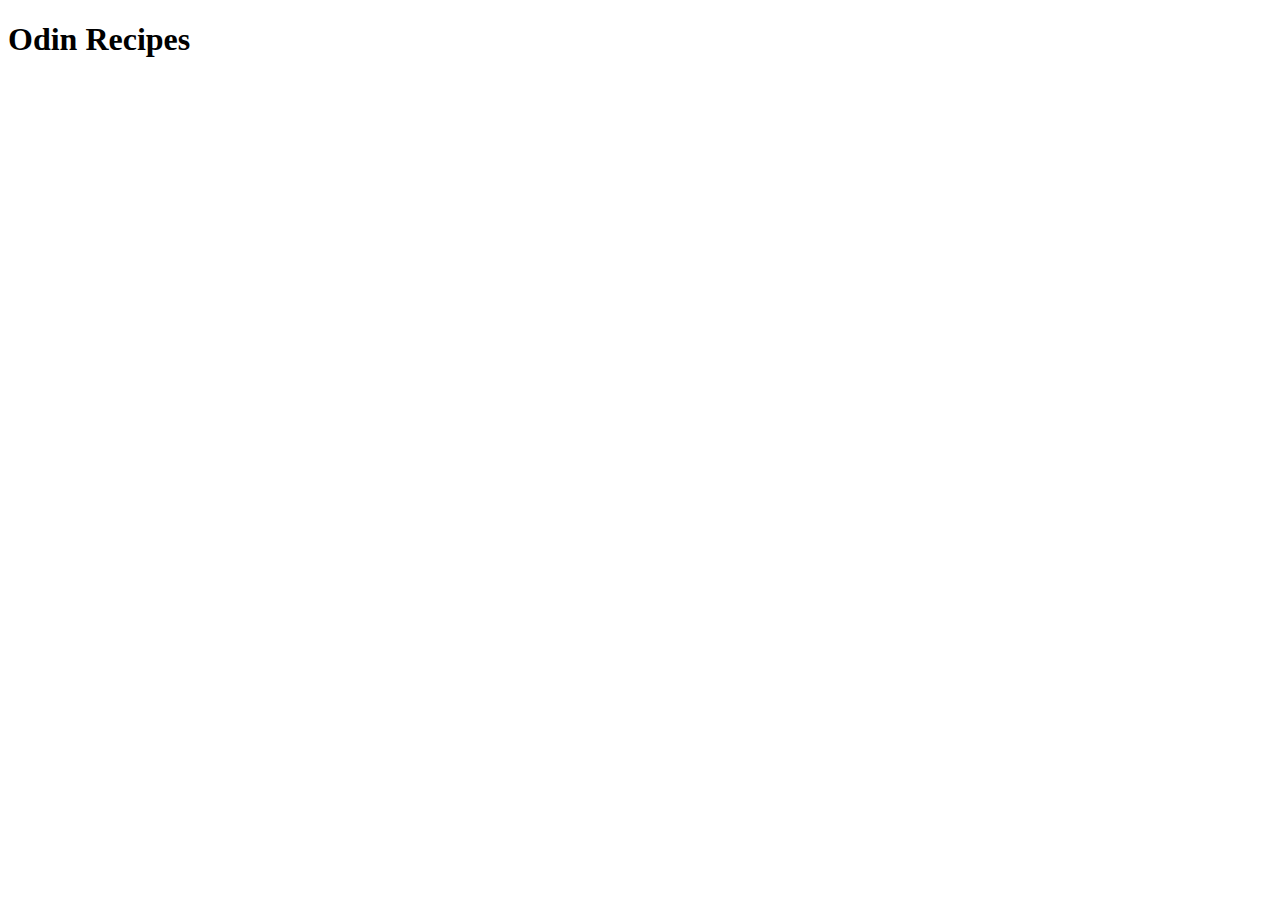
==== index.html @ 487b4d4e "Add new folder and new file Create recipe's page" ====
<!DOCTYPE html>
<html lang="en">
<head>
    <meta charset="UTF-8">
    <meta name="viewport" content="width=device-width, initial-scale=1.0">
    <title>The Odin's recipes</title>
</head>
<body>
    <h1>Odin Recipes</h1>
</body>
</html>
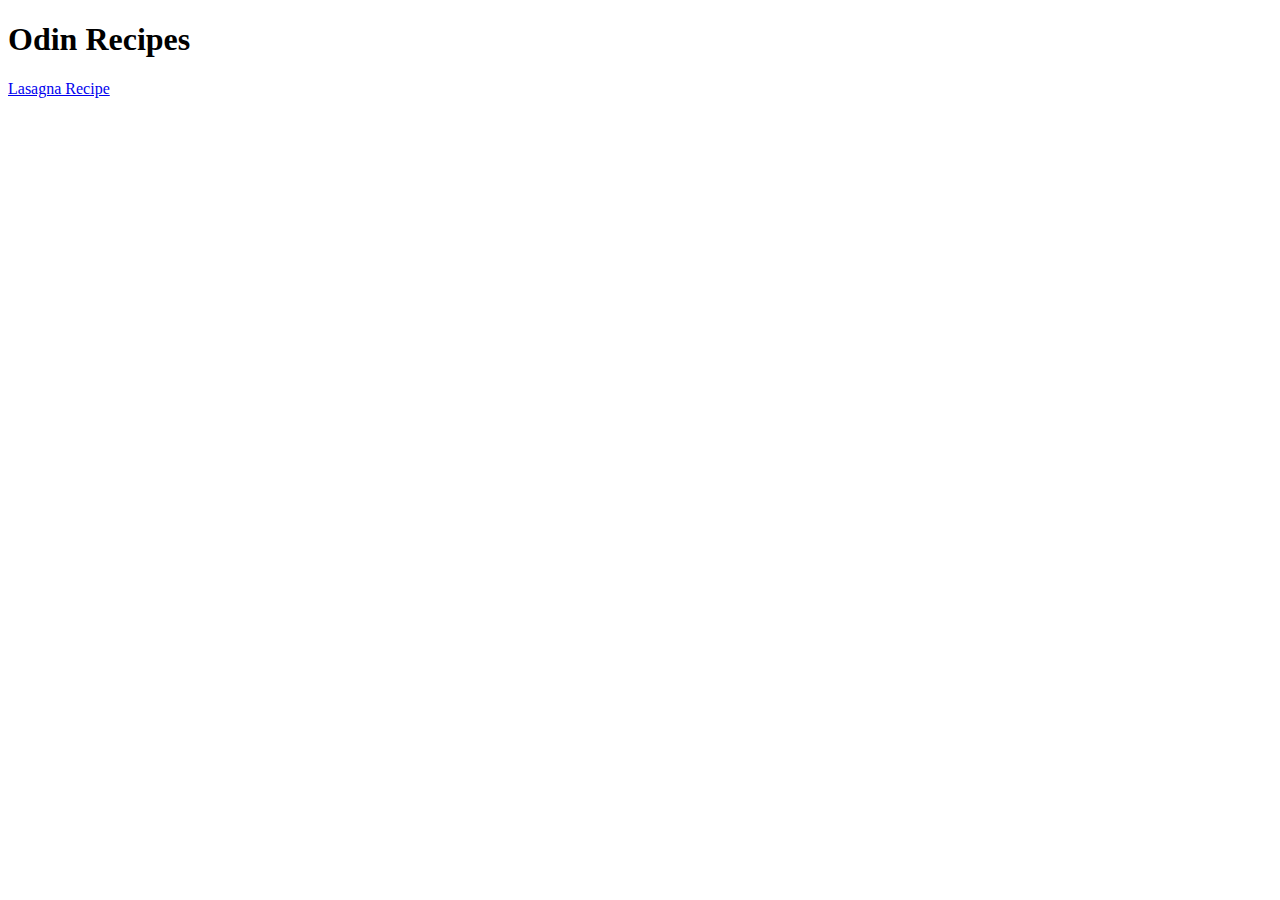
==== commit ec5db837: "Add image and fill information for the lasagna recipe" ====
--- a/index.html
+++ b/index.html
@@ -7,5 +7,7 @@
 </head>
 <body>
     <h1>Odin Recipes</h1>
+
+    <a href="/recipes/lasagna.html">Lasagna Recipe</a>
 </body>
 </html>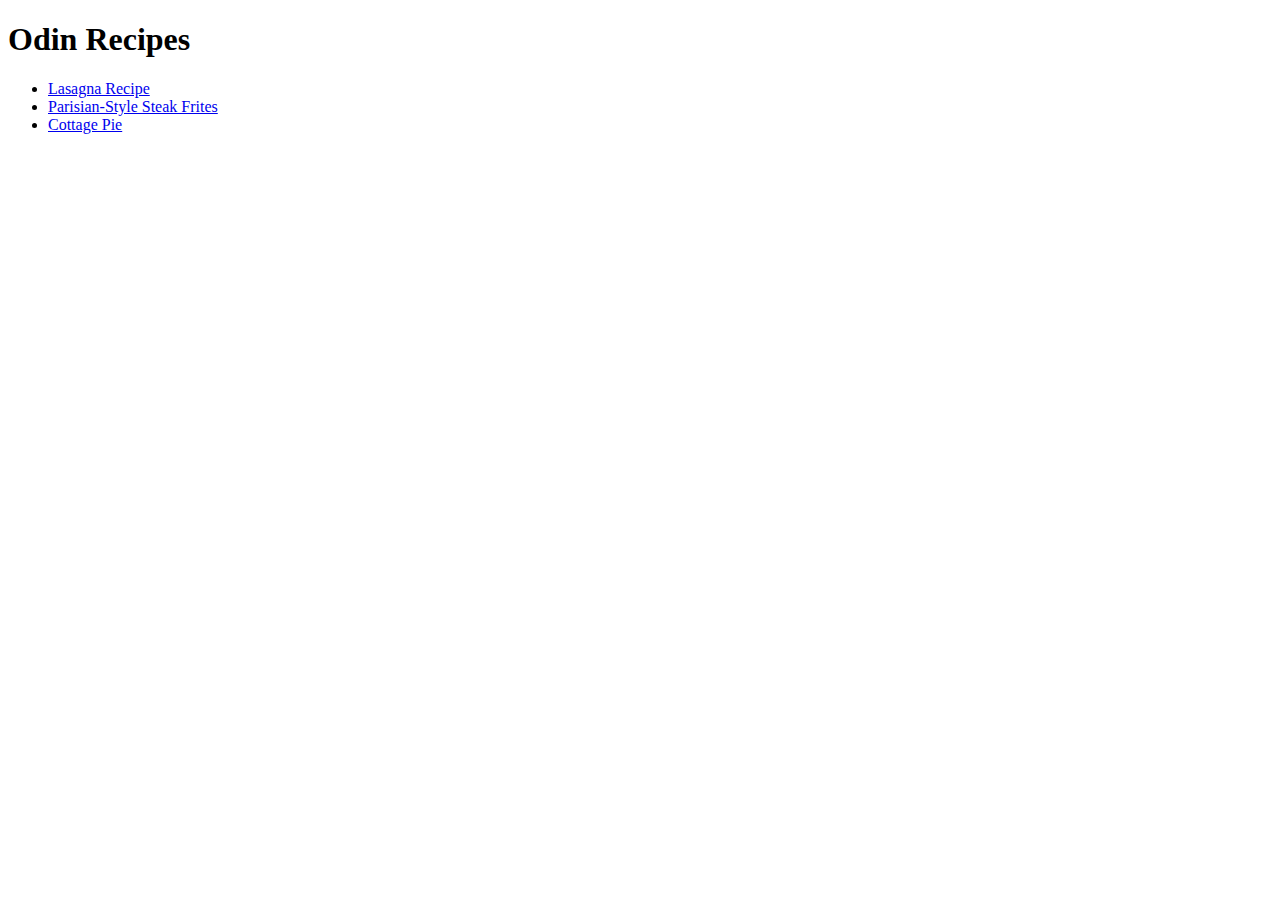
==== commit 9debc00b: "Add new pictures and fles. And put some modification on older files" ====
--- a/index.html
+++ b/index.html
@@ -8,6 +8,11 @@
 <body>
     <h1>Odin Recipes</h1>
 
-    <a href="/recipes/lasagna.html">Lasagna Recipe</a>
+    <ul>
+        <li><a href="/recipes/lasagna.html">Lasagna Recipe</a></li>
+        <li><a href="/recipes/steak.html">Parisian-Style Steak Frites</a></li>
+        <li><a href="/recipes/cottage.html">Cottage Pie</a></li>
+    </ul>
+    
 </body>
-</html>+</html>
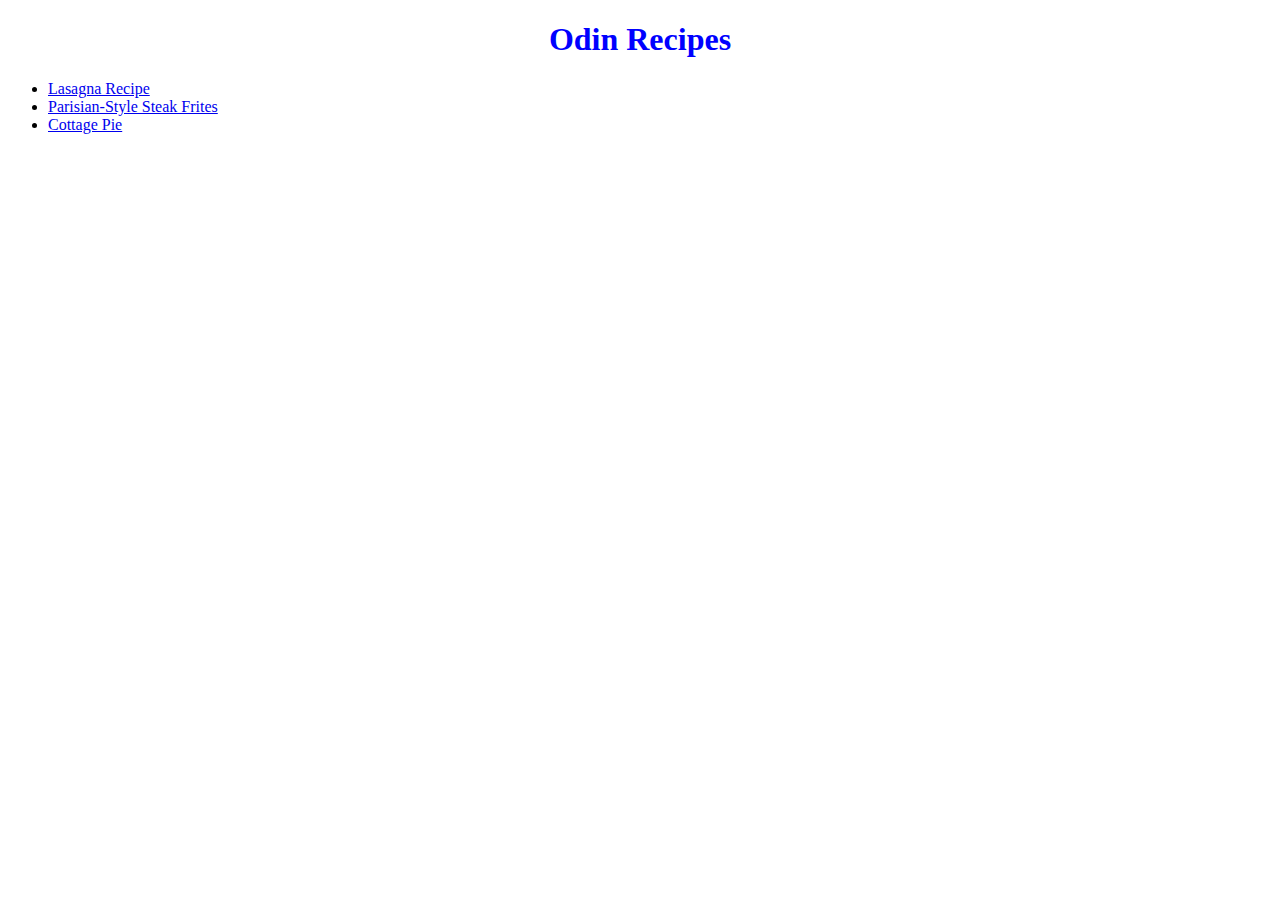
==== commit c08640f4: "Add the CSS part into the project" ====
--- a/index.html
+++ b/index.html
@@ -3,6 +3,7 @@
 <head>
     <meta charset="UTF-8">
     <meta name="viewport" content="width=device-width, initial-scale=1.0">
+    <link rel="stylesheet" href="/css/styles.css">
     <title>The Odin's recipes</title>
 </head>
 <body>
--- a/css/styles.css
+++ b/css/styles.css
@@ -0,0 +1,5 @@
+h1 {
+    text-align: center;
+    color: blue
+}
+
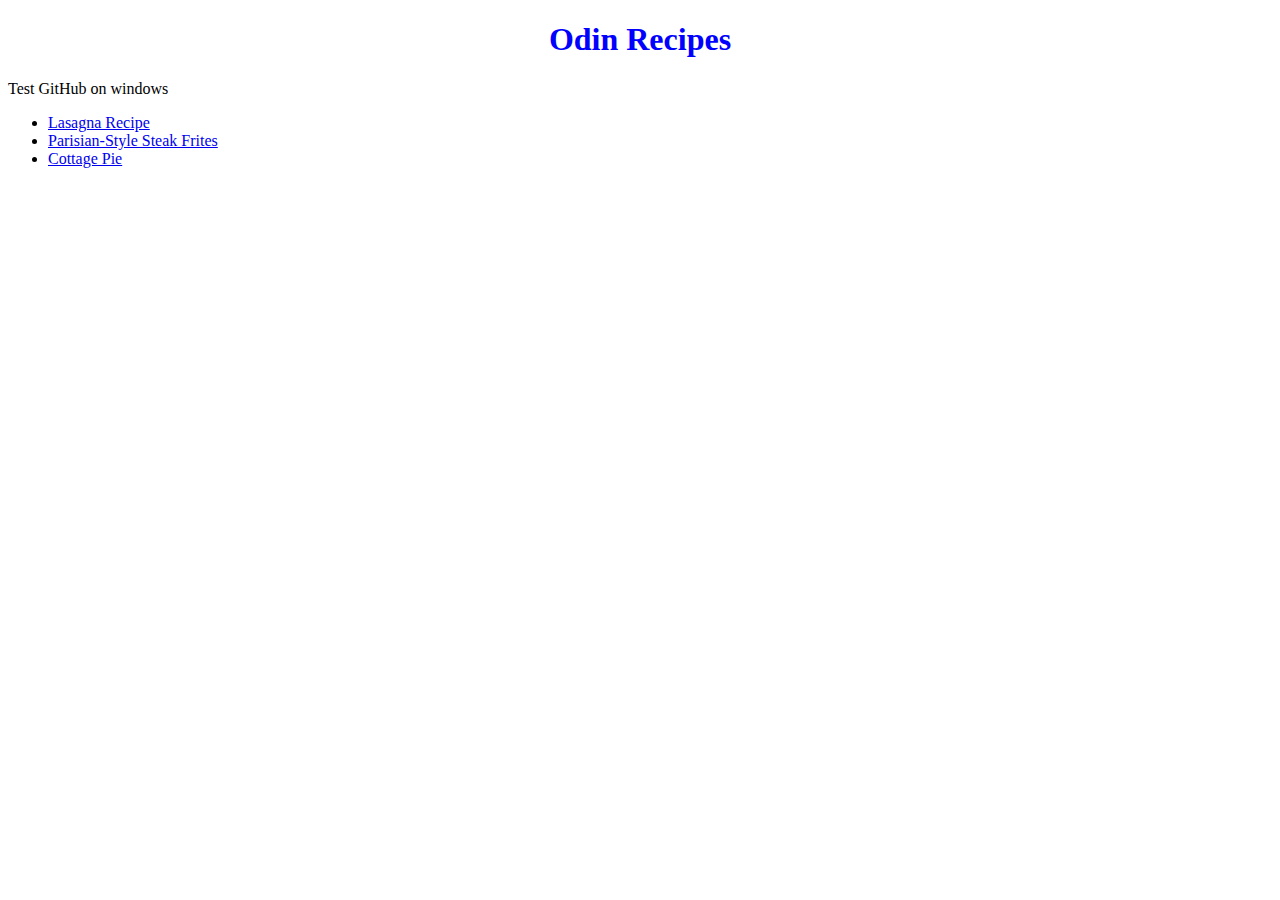
==== commit 3740b644: "Test for GitHub on Windows" ====
--- a/index.html
+++ b/index.html
@@ -9,6 +9,8 @@
 <body>
     <h1>Odin Recipes</h1>
 
+    <p>Test GitHub on windows</p>
+
     <ul>
         <li><a href="/recipes/lasagna.html">Lasagna Recipe</a></li>
         <li><a href="/recipes/steak.html">Parisian-Style Steak Frites</a></li>
